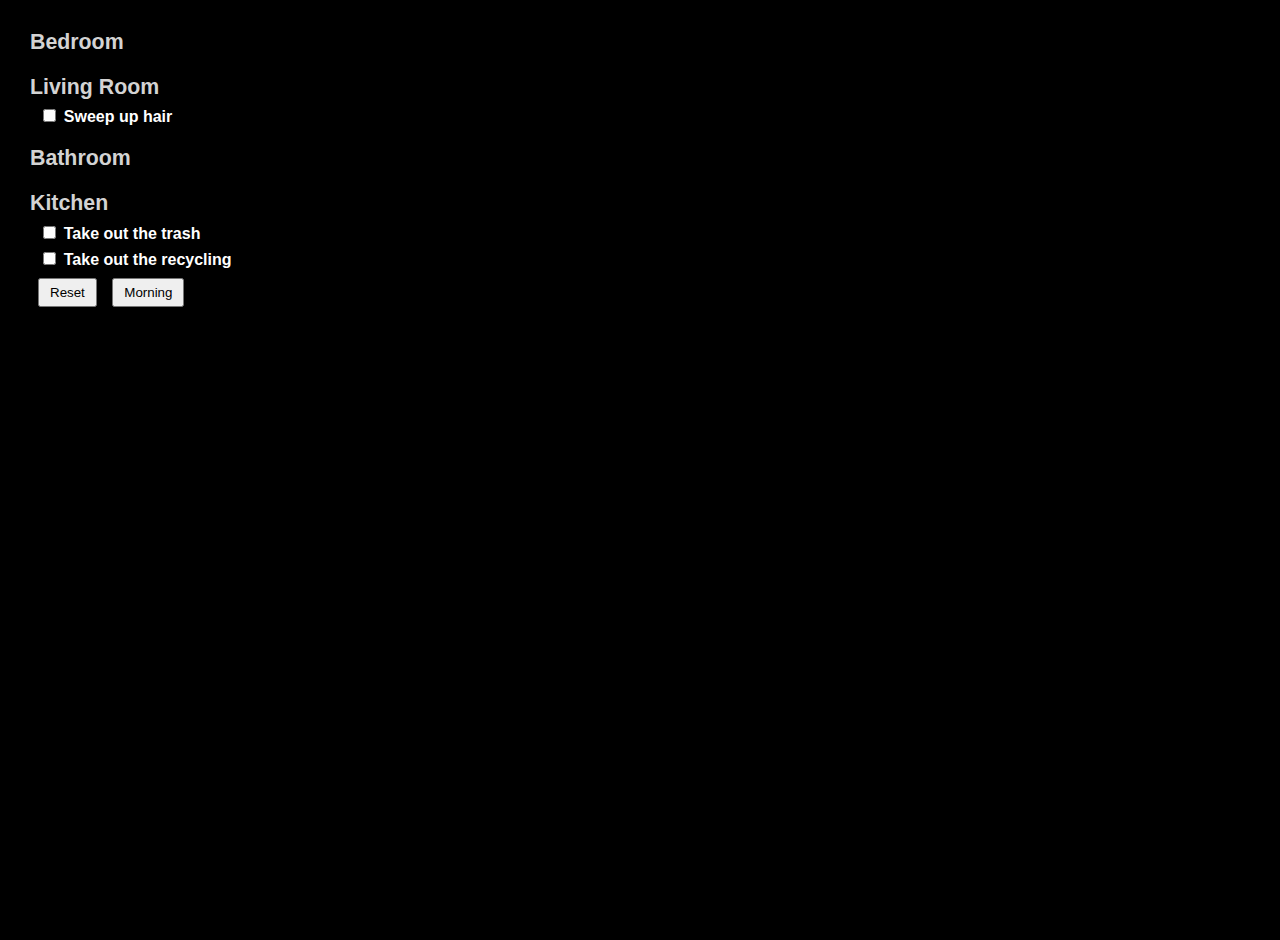
==== evening.html @ 7d15c316 "add evening checklist" ====
<!DOCTYPE html>
<html>
<head>
    <title>Staging Checklist</title>
    <!--[if !IE]>-->
    <meta name='viewport' content='width=device-width, initial-scale=1.0, maximum-scale=1.0, user-scalable=0'/>
    <meta name="apple-mobile-web-app-capable" content="yes" />
    <meta name="apple-mobile-web-app-status-bar-style" content="black" />
    <!--[endif]-->
    <!--[if IE]>
    <![endif]-->
    <meta content="text/html;charset=utf-8" http-equiv="Content-Type">
    <!-- meta content="utf-8" http-equiv="encoding" -->
    <link type="text/css" rel="stylesheet" href="css/styles.css"/>
    <script src="http://code.jquery.com/jquery-2.1.3.min.js"></script>
</head>

<body>
<div >
    <div id="dlgOptions">
        <h1>Bedroom</h1>
        <ul>
        </ul>
        <h2>Living Room</h2>
        <ul>
            <li><input type="checkbox" class="chkOption" id="itemLR1" name="itemLR1" value="itemLR1"/>
                <label for="itemLR1">Sweep up hair</label>
            </li>
        </ul>

        <h2>Bathroom</h2>
        <ul>
        </ul>

        <h2>Kitchen</h2>
        <ul>
            <li><input type="checkbox" class="chkOption" id="itemK1" name="itemK1" value="itemK1"/>
                <label for="itemK1">Take out the trash</label>
            </li>
            <li><input type="checkbox" class="chkOption" id="item5" name="item5" value="item5"/>
                <label for="item5">Take out the recycling</label>
            </li>
        </ul>
        <input type="button" class="button" id="reset" name="Reset" value="Reset" onclick="reset()"/>
        <input type="button" class="button" id="Morning" name="Morning" value="Morning" onclick="parent.location='index.html'" />

        <div id="check"></div>
    </div>
</div>
<script src="js/code.js"></script>
</body>
</html>
---- css/styles.css ----
﻿@charset "UTF-8";

* {
    margin: 0;
    padding: 0;
}


html, body {
    background: black;
    margin: 10px;
    padding: 10px;
    height: 100%;
    -webkit-text-size-adjust: none;
}

body 
{
	padding:0;
	color: white;
	background-color: black;
	font-family: Calibri,Arial,Helvetica-Light,Helvetica,ArialMT,sans-serif;
	font-weight: bold;
}

a
{
	text-decoration:underline;
	cursor:pointer;
}

a:link
{
	color:#5555ff;
}

a:visited
{
	color:#55ffaa;
}

h1
{
    font-family: Verdana,Helvetica,sans-serif;
    font-size: 16pt;
    text-align: left;
    margin-top: 5pt;
    padding-bottom: 0;
    color: lightgray;
}


h2
{
	font-family: Verdana,Helvetica,sans-serif;
	font-size: 16pt;
	text-align: left;
    margin-top: 15pt;
	padding-bottom: 0;
    color: lightgray;
}

h3
{
	font-family: Verdana,Helvetica,sans-serif;
	font-size: 15pt;
	text-align: left;
	padding-top: 0;
	padding-bottom: 0;
}

h4
{
	font-family: Verdana,Helvetica,sans-serif;
	font-size: 14pt;
	text-align: left;
	padding-top: 0;
	padding-bottom: 0;
}

input
{
    margin-left: 8px;
    margin-right: 3px;
    margin-top: 4px;
}


input.button
{
    padding: 5px 10px;
}

select
{
	background: #323232;
	color: #ffffff; 
}

optgroup
{
    font-style: normal;
}

optgroup option
{
    margin-left: 1em;
}

ul
{
     list-style-type: none;
}

li
{
    margin: 4pt;
    font-size: 12pt;
}

/* Generic pane rules */
.row, .col { overflow: hidden; position: absolute; }
.row { left: 0; right: 0; }
.col { top: 0; bottom: 0; }
.scroll-x { overflow-x: auto; }
.scroll-y { overflow-y: auto; }
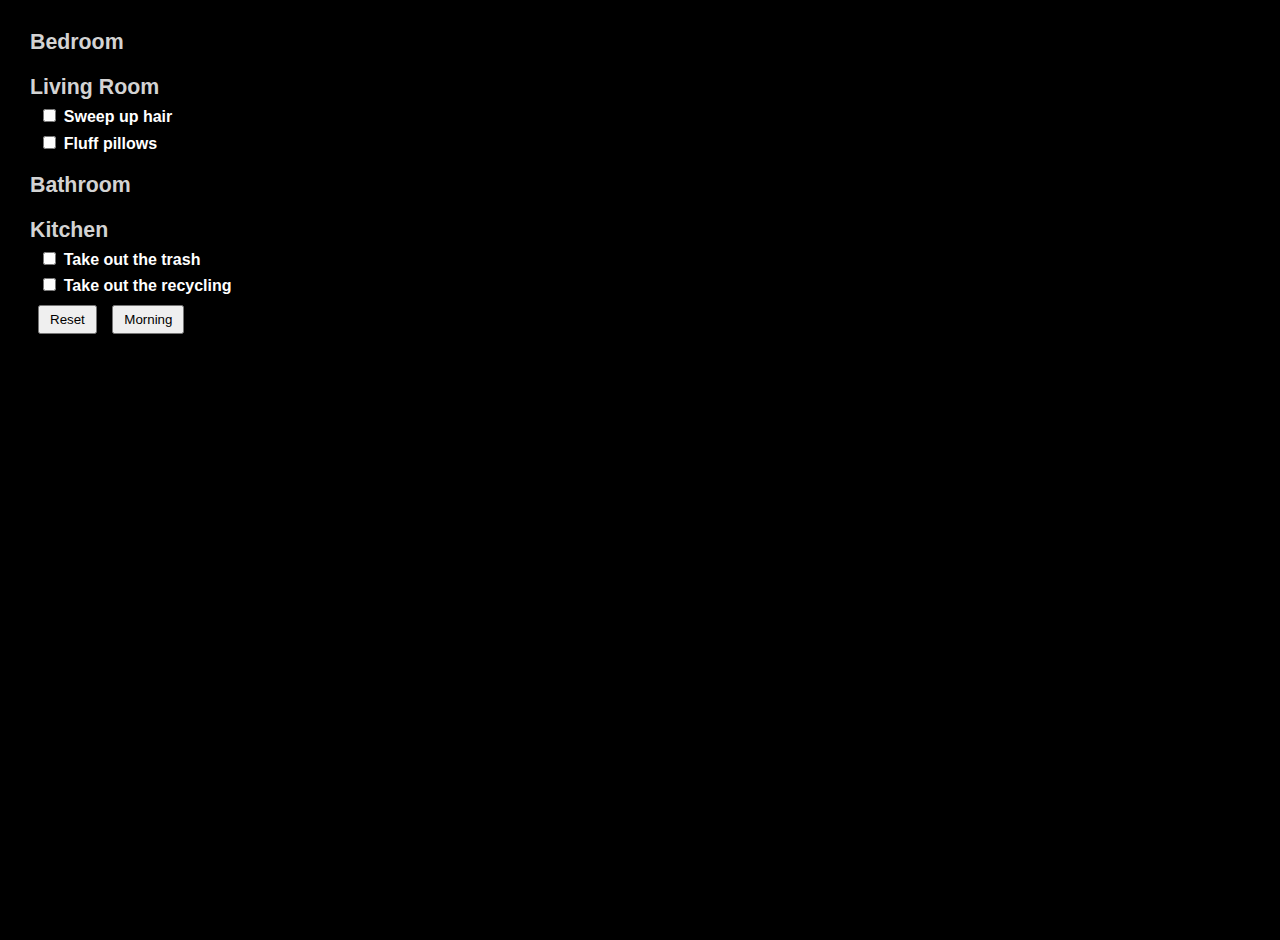
==== commit af14c926: "fluff the living room pillows, put away dish rack" ====
--- a/evening.html
+++ b/evening.html
@@ -1,7 +1,7 @@
 <!DOCTYPE html>
 <html>
 <head>
-    <title>Staging Checklist</title>
+    <title>Evening Staging Checklist</title>
     <!--[if !IE]>-->
     <meta name='viewport' content='width=device-width, initial-scale=1.0, maximum-scale=1.0, user-scalable=0'/>
     <meta name="apple-mobile-web-app-capable" content="yes" />
@@ -25,6 +25,9 @@
         <ul>
             <li><input type="checkbox" class="chkOption" id="itemLR1" name="itemLR1" value="itemLR1"/>
                 <label for="itemLR1">Sweep up hair</label>
+            </li>
+            <li><input type="checkbox" class="chkOption" id="itemLR2" name="itemLR2" value="itemLR2"/>
+                <label for="itemLR2">Fluff pillows</label>
             </li>
         </ul>
 
